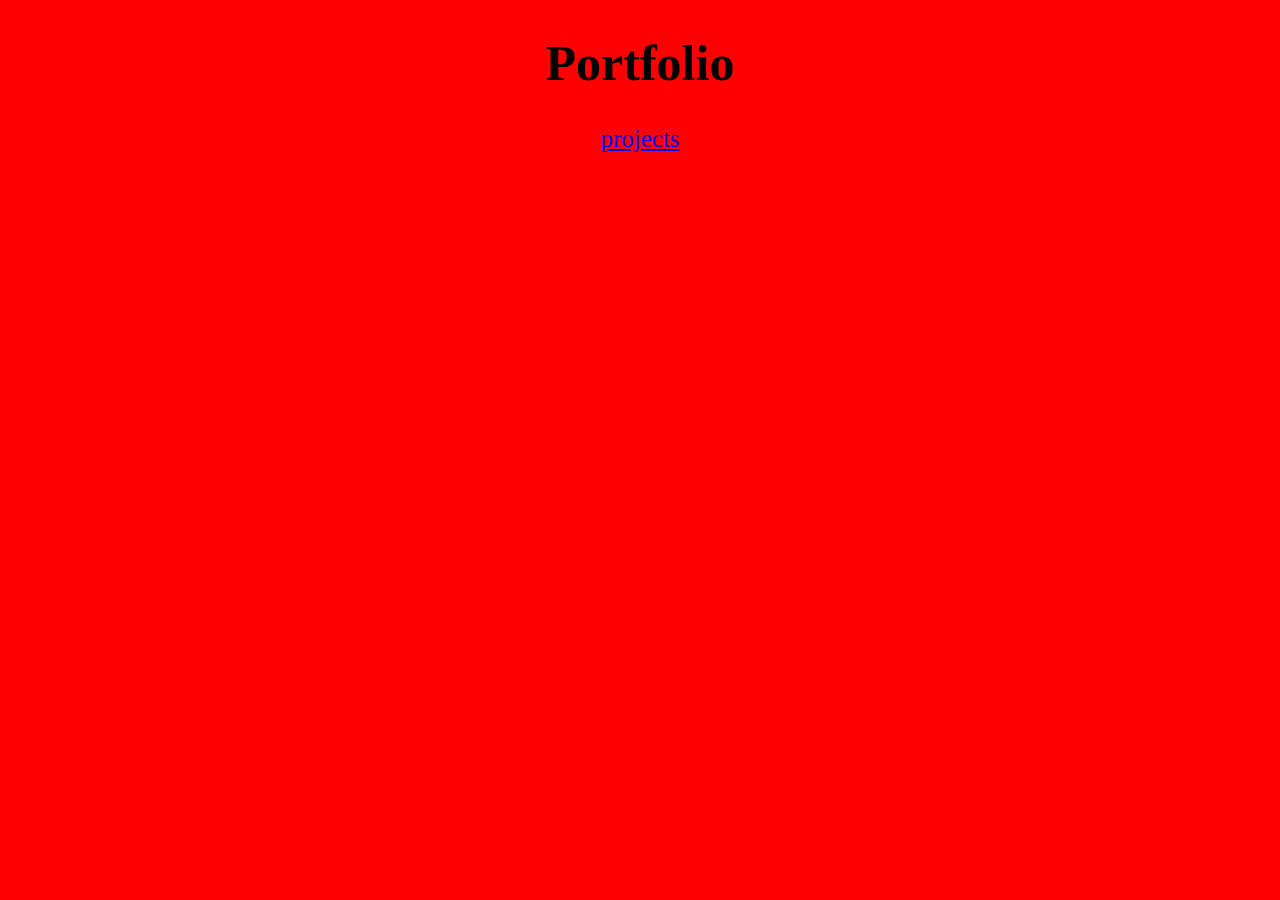
==== index.html @ ab8fb315 "Initial commit" ====
<!DOCTYPE html>
<html>
    <head>
        <title>Welcome to my portfolio</title><h1>Portfolio</h1>
        <link rel="stylesheet" type="text/css" href="style.css">
    </head>
    <body>
    <nav>
        </nav>
        <li class="link"><a href="projects/index.html">projects</a>
            <div id="container"> 
        <ul>
            
        </li>
            </ul>
        </div>
        <script src="p5.min.js"></script>
    </body>
</html>
---- style.css ----
body{
    background: red;
    text-align: center;
    font-family: inherit;
    font-size: 25px;
}
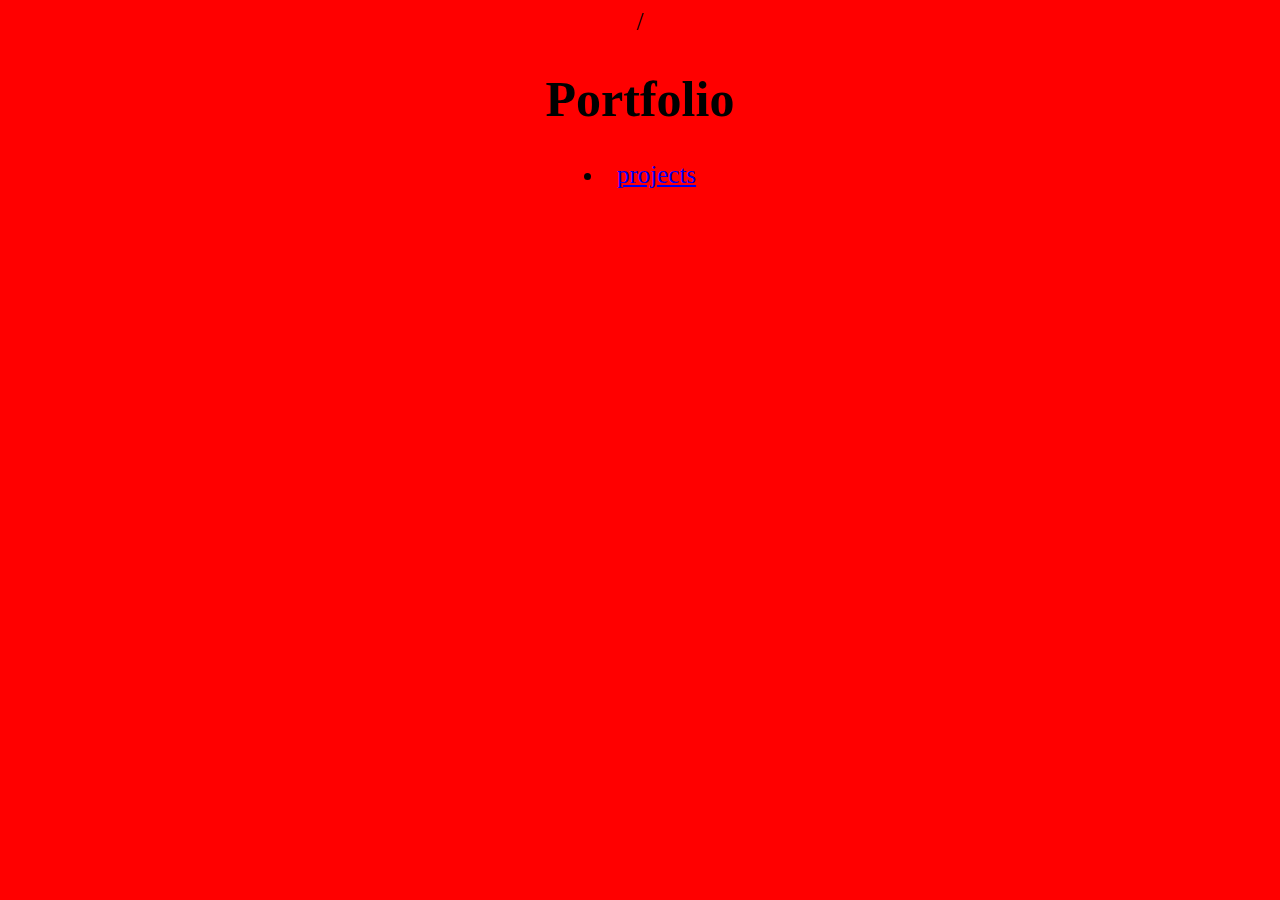
==== commit 00b31a64: "Update index.html" ====
--- a/index.html
+++ b/index.html
@@ -1,4 +1,4 @@
-<!DOCTYPE html>
+/<!DOCTYPE html>
 <html>
     <head>
         <title>Welcome to my portfolio</title><h1>Portfolio</h1>
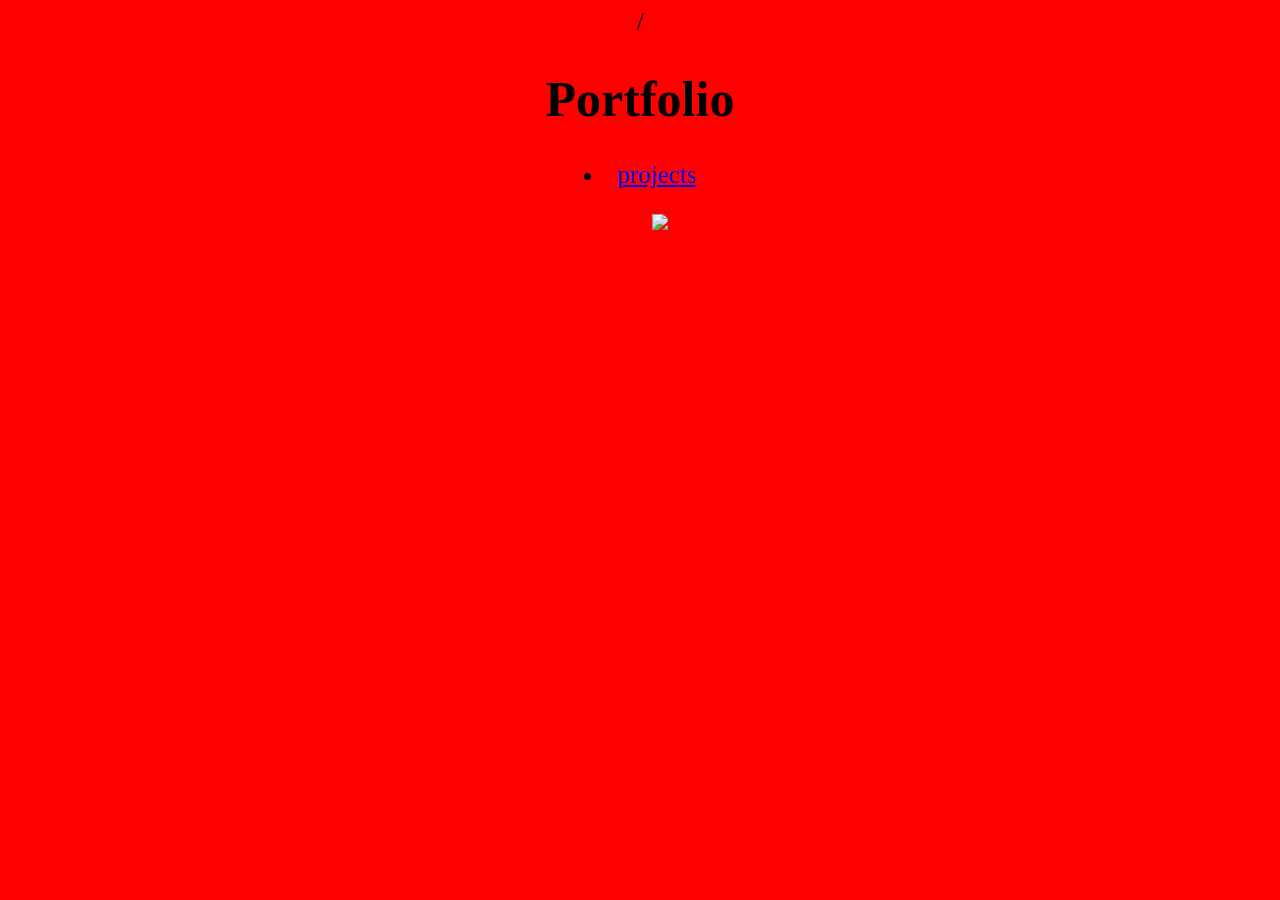
==== commit 9a8a434f: "Update index.html" ====
--- a/index.html
+++ b/index.html
@@ -10,6 +10,7 @@
         <li class="link"><a href="projects/index.html">projects</a>
             <div id="container"> 
         <ul>
+            <img src="b.jpg">
             
         </li>
             </ul>
